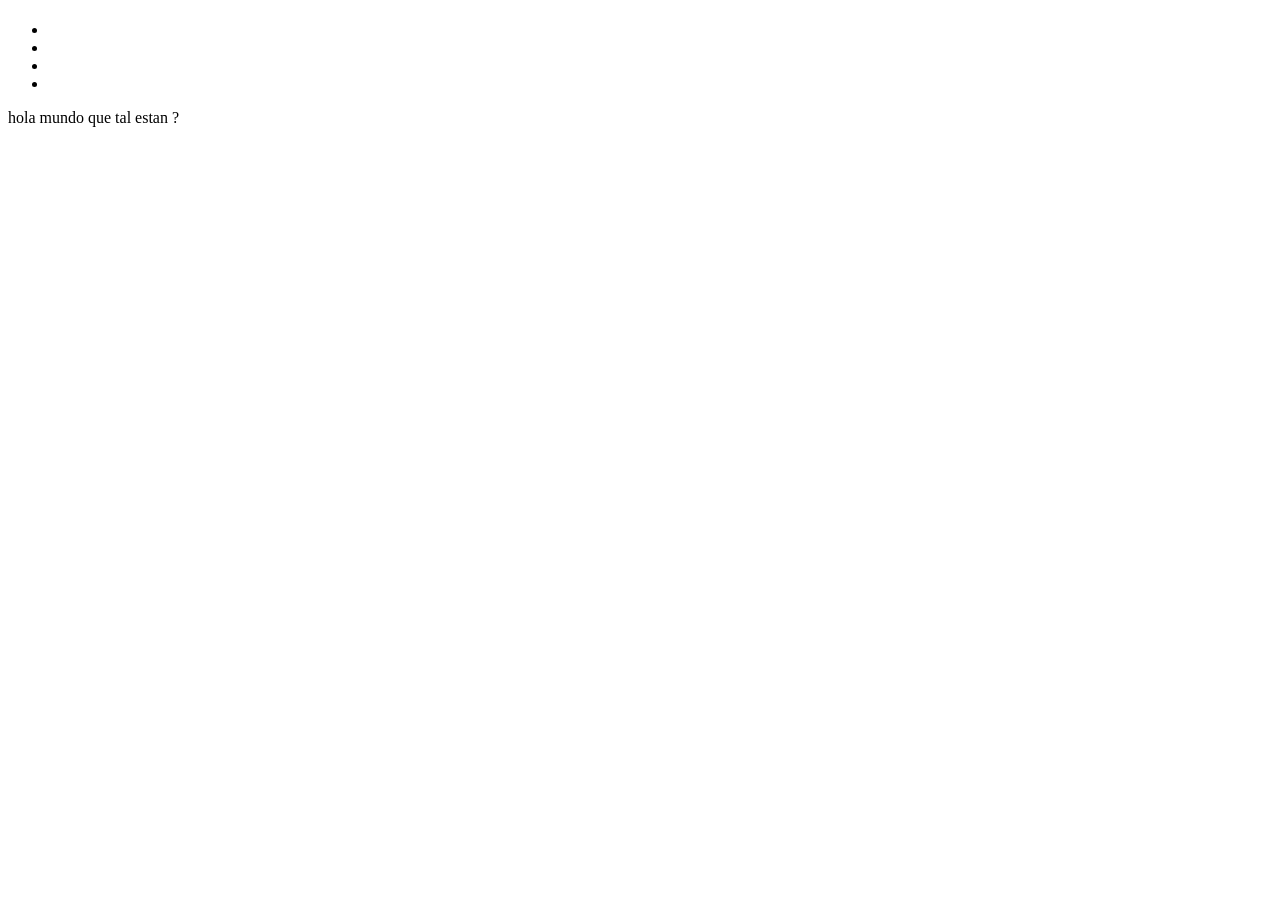
==== Ejercicio 2/index.html @ e2b0393c "Notas para el header" ====
<!-- Se indica la version de html5-->
<!DOCTYPE html>
<html lang="en">
    <head>
        <meta charset="UTF-8">
        <title>Document</title>
        <!--
            enlazar archivos css
            enlazar archivos js

            añadir fuentes externas
            metadatos (keywords, descriptions, robots, author, owner)

        -->
    </head>
    <body>
        <header>
            <h1></h1>
            <nav>
                <ul>
                    <li></li>
                    <li></li>
                    <li></li>
                    <li></li>
                </ul>
            </nav>

        </header>
        <section>

        </section>
        <footer>

        </footer>

        <p id="primer" class="grande">
            hola mundo que tal estan ?
        </p>

    </body>
</html>
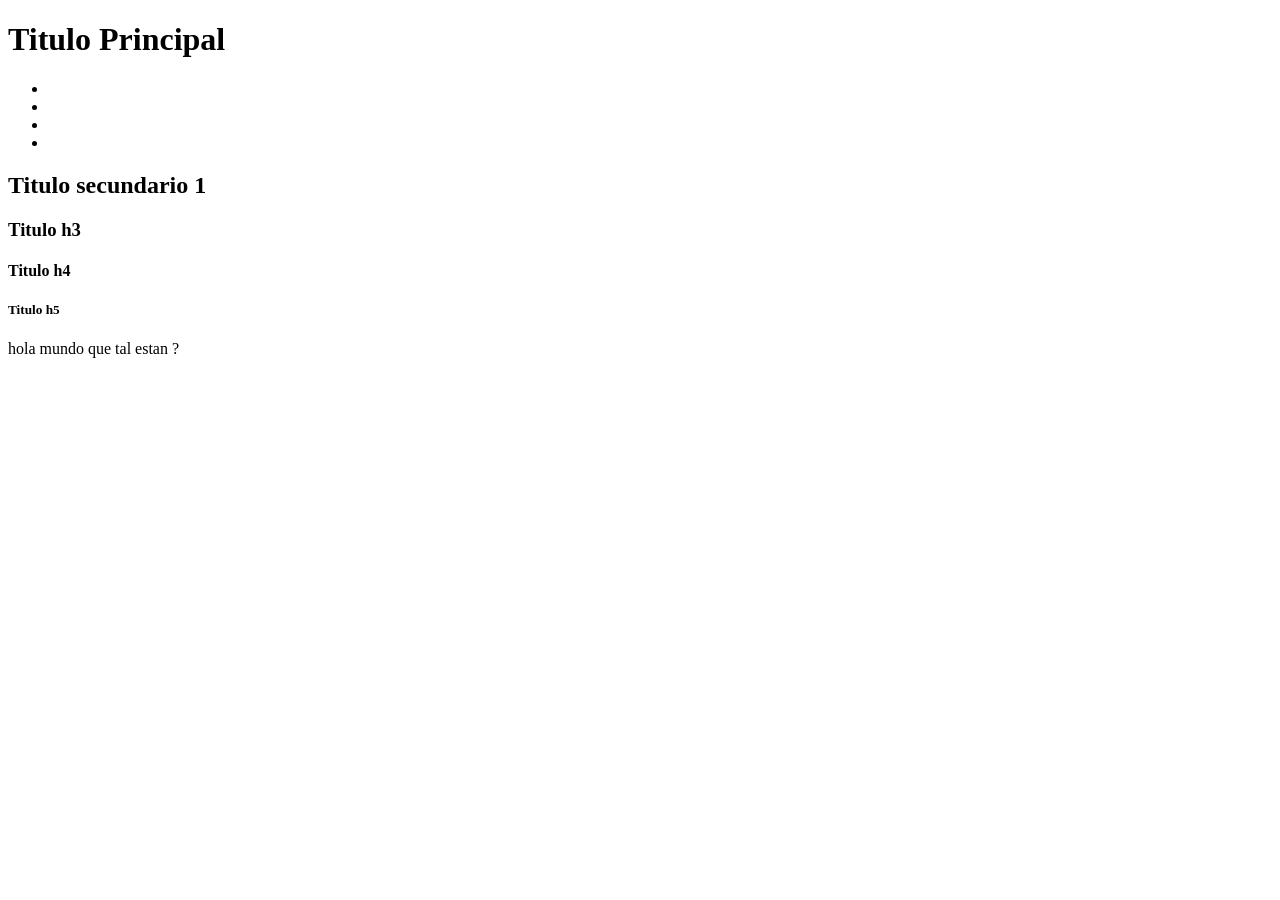
==== commit 2da7450c: "Se agrega ejemplo con hgroup" ====
--- a/Ejercicio 2/index.html
+++ b/Ejercicio 2/index.html
@@ -15,7 +15,20 @@
     </head>
     <body>
         <header>
-            <h1></h1>
+
+            <!-- 
+                Logotipo
+                nombre -> h1
+                nav
+                banner
+            -->
+
+
+            <!-- Es importante que la etiqueta h1 este
+                en el header por que ayuda al posicionamiento
+                gracias al SEO de Google
+            -->
+            <h1>Titulo Principal</h1>
             <nav>
                 <ul>
                     <li></li>
@@ -26,6 +39,15 @@
             </nav>
 
         </header>
+        
+        <!--
+          Titulos de varios tipos y tamaños
+         -->
+        <h2>Titulo secundario 1</h2>
+        <h3>Titulo h3</h3>
+        <h4>Titulo h4</h4>
+        <h5>Titulo h5</h5>
+
         <section>
 
         </section>
